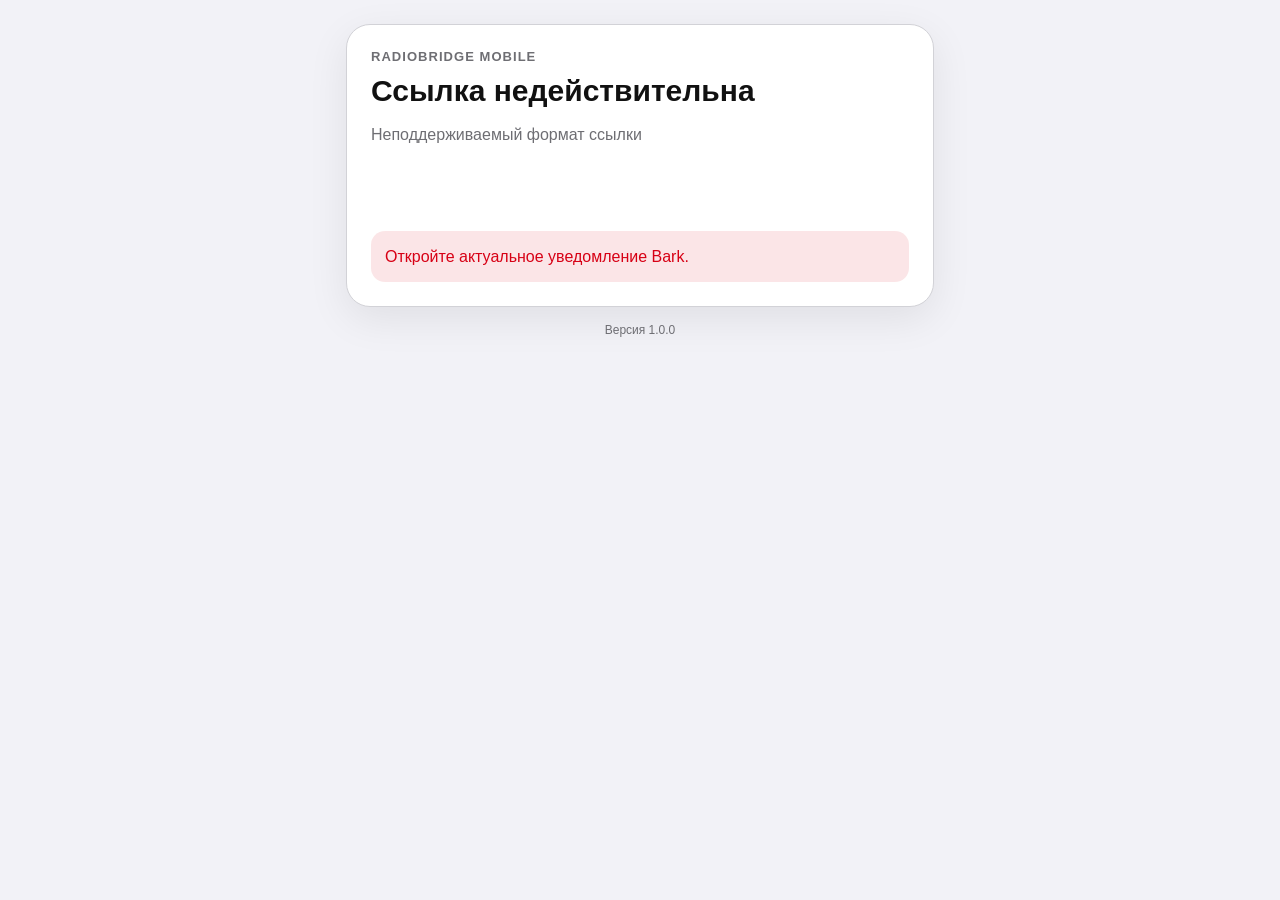
==== index.html @ 76e75bd2 "Initial RadioBridge Mobile site" ====
<!doctype html>
<html lang="ru">
<head>
  <meta charset="utf-8">
  <meta name="viewport" content="width=device-width,initial-scale=1,viewport-fit=cover">
  <meta name="referrer" content="no-referrer">
  <meta http-equiv="Content-Security-Policy" content="default-src 'self'; connect-src https://ntfy.sh; script-src 'self'; style-src 'self'; img-src 'self' data:; base-uri 'none'; form-action 'none'; frame-ancestors 'none'">
  <title>RadioBridge Mobile</title>
  <link rel="manifest" href="manifest.webmanifest">
  <link rel="icon" href="icons/icon.svg" type="image/svg+xml">
  <link rel="stylesheet" href="css/app.css">
</head>
<body>
  <main class="shell">
    <section class="card" aria-live="polite">
      <div class="eyebrow">RadioBridge Mobile</div>
      <h1 id="title">Загрузка вызова…</h1>
      <p id="message" class="message">Проверяю ссылку уведомления.</p>
      <dl id="details" class="details" hidden></dl>
      <div id="comments" class="comments" hidden></div>
      <div id="actions" class="actions" hidden></div>
      <form id="comment-form" class="comment" hidden>
        <label for="comment">Комментарий</label>
        <textarea id="comment" maxlength="500" rows="4" placeholder="Опишите выполненное действие"></textarea>
        <div class="comment-footer"><span id="counter">0/500</span><button type="submit">Отправить комментарий</button></div>
      </form>
      <div id="status" class="status" hidden></div>
    </section>
    <footer id="version"></footer>
  </main>
  <script src="config.js"></script>
  <script src="js/codec.js"></script>
  <script src="js/ntfy.js"></script>
  <script src="js/app.js"></script>
</body>
</html>
---- css/app.css ----
:root{font-family:-apple-system,BlinkMacSystemFont,"Segoe UI",sans-serif;color-scheme:light dark;--bg:#f2f2f7;--card:#fff;--text:#111;--muted:#6e6e73;--border:#d2d2d7;--accent:#007aff;--danger:#d70015}
@media(prefers-color-scheme:dark){:root{--bg:#000;--card:#1c1c1e;--text:#f5f5f7;--muted:#98989d;--border:#38383a;--accent:#0a84ff;--danger:#ff453a}}
*{box-sizing:border-box}body{margin:0;background:var(--bg);color:var(--text)}.shell{max-width:620px;margin:auto;padding:max(24px,env(safe-area-inset-top)) 16px 24px}.card{background:var(--card);border:1px solid var(--border);border-radius:24px;padding:24px;box-shadow:0 12px 40px rgba(0,0,0,.08)}.eyebrow{font-size:13px;color:var(--muted);font-weight:700;text-transform:uppercase;letter-spacing:.08em}h1{font-size:30px;line-height:1.1;margin:10px 0}.message{color:var(--muted);line-height:1.5}.details{display:grid;grid-template-columns:minmax(110px,.7fr) 1.3fr;gap:10px 16px;margin:24px 0}.details dt{color:var(--muted)}.details dd{margin:0;font-weight:600;overflow-wrap:anywhere}.actions{display:grid;gap:10px}.actions button,.comment button{border:0;border-radius:14px;padding:14px 16px;font:inherit;font-weight:700;background:var(--accent);color:#fff;cursor:pointer}.actions button.secondary{background:transparent;color:var(--accent);border:1px solid var(--border)}.actions button.danger{background:var(--danger)}button:disabled{opacity:.45;cursor:not-allowed}.comment{margin-top:20px}.comment label{display:block;font-weight:700;margin-bottom:8px}.comment textarea{width:100%;resize:vertical;border:1px solid var(--border);border-radius:14px;padding:12px;font:inherit;background:transparent;color:inherit}.comment-footer{display:flex;align-items:center;justify-content:space-between;gap:12px;margin-top:8px}.comment-footer span{color:var(--muted);font-size:13px}.status{margin-top:18px;border-radius:14px;padding:14px;background:rgba(0,122,255,.1);line-height:1.45}.status.error{background:rgba(215,0,21,.1);color:var(--danger)}footer{text-align:center;color:var(--muted);font-size:12px;margin-top:16px}

.comments{margin:18px 0;display:grid;gap:10px}.comment-card{border:1px solid var(--border);border-radius:14px;padding:12px;background:rgba(0,0,0,.03)}@media(prefers-color-scheme:dark){.comment-card{background:rgba(255,255,255,.05)}}.comment-card strong{display:block;margin-bottom:4px}.comment-card p{margin:0;color:var(--muted);line-height:1.4}
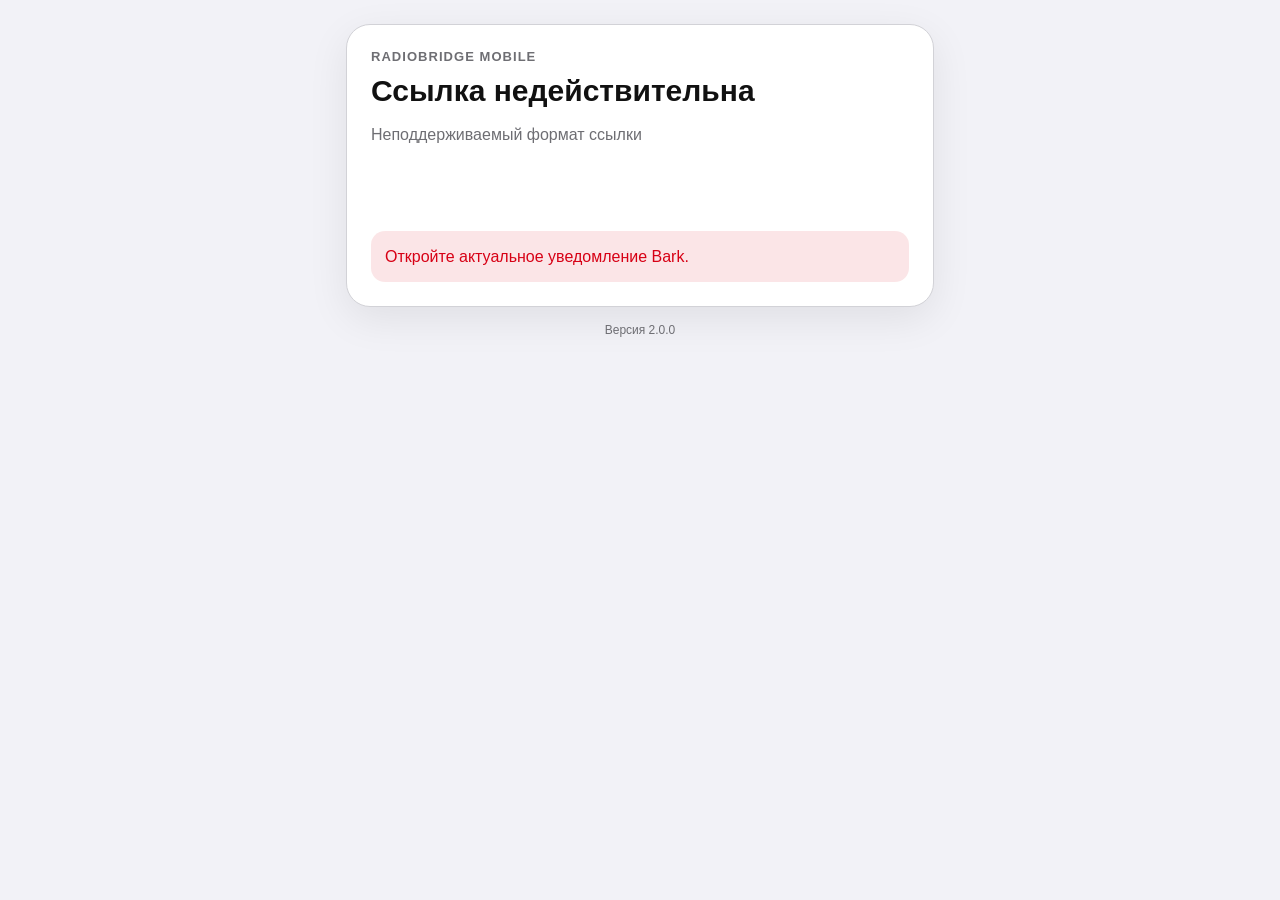
==== commit 6af03e96: "Switch mobile commands from ntfy to Firebase" ====
--- a/index.html
+++ b/index.html
@@ -4,7 +4,7 @@
   <meta charset="utf-8">
   <meta name="viewport" content="width=device-width,initial-scale=1,viewport-fit=cover">
   <meta name="referrer" content="no-referrer">
-  <meta http-equiv="Content-Security-Policy" content="default-src 'self'; connect-src https://ntfy.sh; script-src 'self'; style-src 'self'; img-src 'self' data:; base-uri 'none'; form-action 'none'; frame-ancestors 'none'">
+  <meta http-equiv="Content-Security-Policy" content="default-src 'self'; connect-src https://identitytoolkit.googleapis.com https://securetoken.googleapis.com https://*.firebasedatabase.app; script-src 'self'; style-src 'self'; img-src 'self' data:; base-uri 'none'; form-action 'none'; frame-ancestors 'none'">
   <title>RadioBridge Mobile</title>
   <link rel="manifest" href="manifest.webmanifest">
   <link rel="icon" href="icons/icon.svg" type="image/svg+xml">
@@ -30,7 +30,7 @@
   </main>
   <script src="config.js"></script>
   <script src="js/codec.js"></script>
-  <script src="js/ntfy.js"></script>
+  <script src="js/firebase.js"></script>
   <script src="js/app.js"></script>
 </body>
 </html>
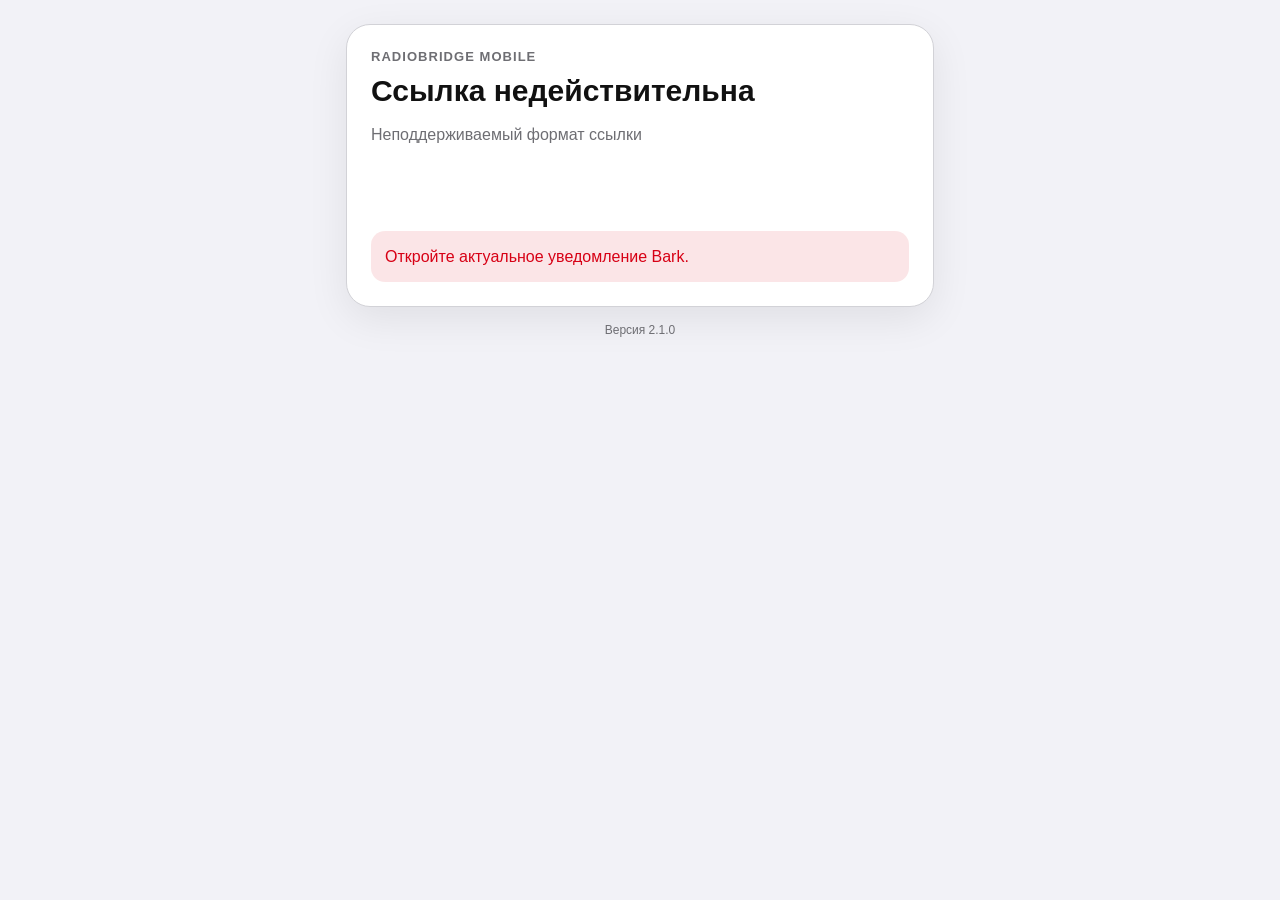
==== commit 376058b7: "Update Firebase mobile page" ====
--- a/index.html
+++ b/index.html
@@ -4,7 +4,7 @@
   <meta charset="utf-8">
   <meta name="viewport" content="width=device-width,initial-scale=1,viewport-fit=cover">
   <meta name="referrer" content="no-referrer">
-  <meta http-equiv="Content-Security-Policy" content="default-src 'self'; connect-src https://identitytoolkit.googleapis.com https://securetoken.googleapis.com https://*.firebasedatabase.app; script-src 'self'; style-src 'self'; img-src 'self' data:; base-uri 'none'; form-action 'none'; frame-ancestors 'none'">
+  <meta http-equiv="Content-Security-Policy" content="default-src 'self'; connect-src https://*.firebasedatabase.app; script-src 'self'; style-src 'self'; img-src 'self' data:; base-uri 'none'; form-action 'none'; frame-ancestors 'none'">
   <title>RadioBridge Mobile</title>
   <link rel="manifest" href="manifest.webmanifest">
   <link rel="icon" href="icons/icon.svg" type="image/svg+xml">
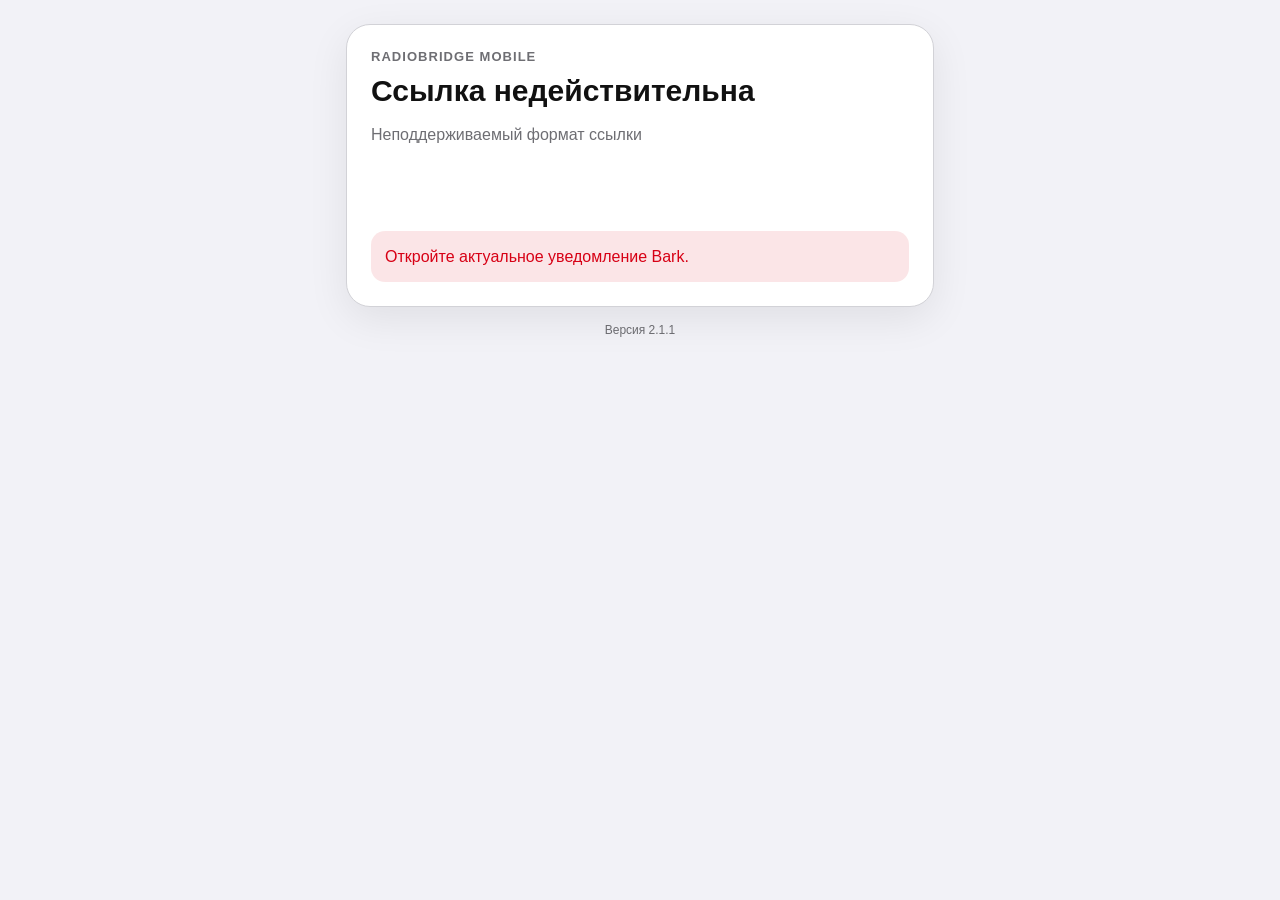
==== commit 4372d554: "Update mobile page interface and Firebase flow" ====
--- a/index.html
+++ b/index.html
@@ -13,6 +13,7 @@
 <body>
   <main class="shell">
     <section class="card" aria-live="polite">
+      <img id="state-icon" class="state-icon" alt="" hidden>
       <div class="eyebrow">RadioBridge Mobile</div>
       <h1 id="title">Загрузка вызова…</h1>
       <p id="message" class="message">Проверяю ссылку уведомления.</p>
@@ -21,8 +22,8 @@
       <div id="actions" class="actions" hidden></div>
       <form id="comment-form" class="comment" hidden>
         <label for="comment">Комментарий</label>
-        <textarea id="comment" maxlength="500" rows="4" placeholder="Опишите выполненное действие"></textarea>
-        <div class="comment-footer"><span id="counter">0/500</span><button type="submit">Отправить комментарий</button></div>
+        <textarea id="comment" maxlength="200" rows="4" placeholder="Опишите выполненное действие"></textarea>
+        <div class="comment-footer"><span id="counter">0/200</span></div>
       </form>
       <div id="status" class="status" hidden></div>
     </section>
--- a/css/app.css
+++ b/css/app.css
@@ -1,5 +1,5 @@
 :root{font-family:-apple-system,BlinkMacSystemFont,"Segoe UI",sans-serif;color-scheme:light dark;--bg:#f2f2f7;--card:#fff;--text:#111;--muted:#6e6e73;--border:#d2d2d7;--accent:#007aff;--danger:#d70015}
 @media(prefers-color-scheme:dark){:root{--bg:#000;--card:#1c1c1e;--text:#f5f5f7;--muted:#98989d;--border:#38383a;--accent:#0a84ff;--danger:#ff453a}}
-*{box-sizing:border-box}body{margin:0;background:var(--bg);color:var(--text)}.shell{max-width:620px;margin:auto;padding:max(24px,env(safe-area-inset-top)) 16px 24px}.card{background:var(--card);border:1px solid var(--border);border-radius:24px;padding:24px;box-shadow:0 12px 40px rgba(0,0,0,.08)}.eyebrow{font-size:13px;color:var(--muted);font-weight:700;text-transform:uppercase;letter-spacing:.08em}h1{font-size:30px;line-height:1.1;margin:10px 0}.message{color:var(--muted);line-height:1.5}.details{display:grid;grid-template-columns:minmax(110px,.7fr) 1.3fr;gap:10px 16px;margin:24px 0}.details dt{color:var(--muted)}.details dd{margin:0;font-weight:600;overflow-wrap:anywhere}.actions{display:grid;gap:10px}.actions button,.comment button{border:0;border-radius:14px;padding:14px 16px;font:inherit;font-weight:700;background:var(--accent);color:#fff;cursor:pointer}.actions button.secondary{background:transparent;color:var(--accent);border:1px solid var(--border)}.actions button.danger{background:var(--danger)}button:disabled{opacity:.45;cursor:not-allowed}.comment{margin-top:20px}.comment label{display:block;font-weight:700;margin-bottom:8px}.comment textarea{width:100%;resize:vertical;border:1px solid var(--border);border-radius:14px;padding:12px;font:inherit;background:transparent;color:inherit}.comment-footer{display:flex;align-items:center;justify-content:space-between;gap:12px;margin-top:8px}.comment-footer span{color:var(--muted);font-size:13px}.status{margin-top:18px;border-radius:14px;padding:14px;background:rgba(0,122,255,.1);line-height:1.45}.status.error{background:rgba(215,0,21,.1);color:var(--danger)}footer{text-align:center;color:var(--muted);font-size:12px;margin-top:16px}
+*{box-sizing:border-box}body{margin:0;background:var(--bg);color:var(--text)}.shell{max-width:620px;margin:auto;padding:max(24px,env(safe-area-inset-top)) 16px 24px}.card{position:relative;background:var(--card);border:1px solid var(--border);border-radius:24px;padding:24px;box-shadow:0 12px 40px rgba(0,0,0,.08)}.state-icon{position:absolute;top:18px;right:18px;width:44px;height:44px;object-fit:contain}.eyebrow{max-width:calc(100% - 56px);font-size:13px;color:var(--muted);font-weight:700;text-transform:uppercase;letter-spacing:.08em}h1{max-width:calc(100% - 56px);font-size:30px;line-height:1.1;margin:10px 0;overflow-wrap:anywhere}.message{color:var(--muted);line-height:1.5}.details{display:grid;grid-template-columns:minmax(110px,.7fr) 1.3fr;gap:10px 16px;margin:24px 0}.details dt{color:var(--muted)}.details dd{margin:0;font-weight:600;overflow-wrap:anywhere}.actions{display:grid;gap:10px}.actions button,.comment button{border:0;border-radius:14px;padding:14px 16px;font:inherit;font-weight:700;background:var(--accent);color:#fff;cursor:pointer}.actions button.secondary{background:transparent;color:var(--accent);border:1px solid var(--border)}.actions button.danger{background:var(--danger)}button:disabled{opacity:.45;cursor:not-allowed}.comment{margin-top:20px}.comment label{display:block;font-weight:700;margin-bottom:8px}.comment textarea{width:100%;resize:vertical;border:1px solid var(--border);border-radius:14px;padding:12px;font:inherit;background:transparent;color:inherit;overflow-wrap:anywhere}.comment-footer{display:flex;align-items:center;justify-content:space-between;gap:12px;margin-top:8px}.comment-footer span{color:var(--muted);font-size:13px}.status{margin-top:18px;border-radius:14px;padding:14px;background:rgba(0,122,255,.1);line-height:1.45;overflow-wrap:anywhere}.status.error{background:rgba(215,0,21,.1);color:var(--danger)}footer{text-align:center;color:var(--muted);font-size:12px;margin-top:16px}
 
-.comments{margin:18px 0;display:grid;gap:10px}.comment-card{border:1px solid var(--border);border-radius:14px;padding:12px;background:rgba(0,0,0,.03)}@media(prefers-color-scheme:dark){.comment-card{background:rgba(255,255,255,.05)}}.comment-card strong{display:block;margin-bottom:4px}.comment-card p{margin:0;color:var(--muted);line-height:1.4}
+.comments{margin:18px 0;display:grid;gap:10px;min-width:0}.comment-card{min-width:0;max-width:100%;border:1px solid var(--border);border-radius:14px;padding:12px;background:rgba(0,0,0,.03);overflow:hidden}.comment-card strong{display:block;margin-bottom:4px;overflow-wrap:anywhere;word-break:break-word}.comment-card p{margin:0;color:var(--muted);line-height:1.4;white-space:pre-wrap;overflow-wrap:anywhere;word-break:break-word}@media(prefers-color-scheme:dark){.comment-card{background:rgba(255,255,255,.05)}}@media(max-width:380px){.card{padding:20px}.state-icon{top:16px;right:16px;width:38px;height:38px}.eyebrow,h1{max-width:calc(100% - 48px)}.details{grid-template-columns:1fr;gap:4px;margin:20px 0}.details dd{margin-bottom:8px}}
